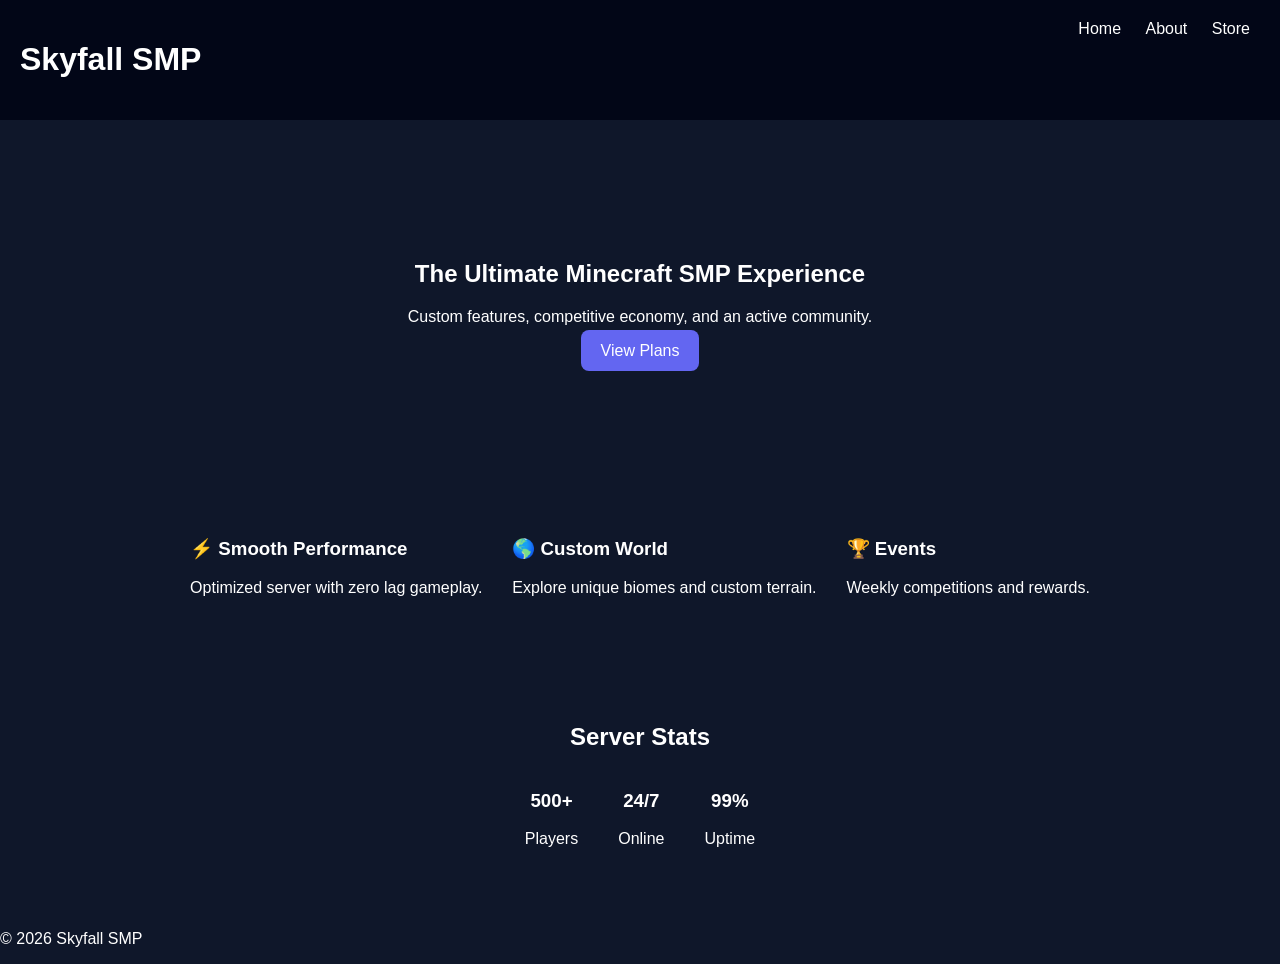
==== index.html @ b7f1c34c "Add files via upload" ====
<!DOCTYPE html>
<html lang="en">
<head>
  <meta charset="UTF-8">
  <title>Skyfall SMP</title>
  <link rel="stylesheet" href="style.css">
</head>
<body>

<header>
  <h1>Skyfall SMP</h1>
  <nav>
    <a href="index.html">Home</a>
    <a href="about.html">About</a>
    <a href="store.html">Store</a>
  </nav>
</header>

<section class="hero">
  <h2>The Ultimate Minecraft SMP Experience</h2>
  <p>Custom features, competitive economy, and an active community.</p>
  <a href="store.html" class="btn">View Plans</a>
</section>

<section class="info">
  <div>
    <h3>⚡ Smooth Performance</h3>
    <p>Optimized server with zero lag gameplay.</p>
  </div>
  <div>
    <h3>🌎 Custom World</h3>
    <p>Explore unique biomes and custom terrain.</p>
  </div>
  <div>
    <h3>🏆 Events</h3>
    <p>Weekly competitions and rewards.</p>
  </div>
</section>

<section class="stats">
  <h2>Server Stats</h2>
  <div class="stat-grid">
    <div><h3>500+</h3><p>Players</p></div>
    <div><h3>24/7</h3><p>Online</p></div>
    <div><h3>99%</h3><p>Uptime</p></div>
  </div>
</section>

<footer>
  <p>© 2026 Skyfall SMP</p>
</footer>

</body>
</html>
---- style.css ----
body {
  margin: 0;
  font-family: Arial;
  background: #0f172a;
  color: white;
}

header {
  display: flex;
  justify-content: space-between;
  padding: 20px;
  background: #020617;
}

nav a {
  margin: 0 10px;
  color: white;
  text-decoration: none;
}

.hero {
  text-align: center;
  padding: 120px 20px;
}

.btn {
  background: #6366f1;
  padding: 12px 20px;
  border-radius: 8px;
  text-decoration: none;
  color: white;
}

.info {
  display: flex;
  justify-content: center;
  gap: 30px;
  padding: 40px;
}

.stats {
  text-align: center;
  padding: 50px;
}

.stat-grid {
  display: flex;
  justify-content: center;
  gap: 40px;
}

.plans {
  display: flex;
  justify-content: center;
  gap: 30px;
  padding: 50px;
}

.card {
  background: #1e293b;
  padding: 25px;
  border-radius: 12px;
  width: 220px;
}

.featured {
  border: 2px solid #6366f1;
}

.checkout-container {
  display: flex;
  justify-content: center;
  align-items: center;
  height: 100vh;
}

.checkout-box {
  background: #1e293b;
  padding: 30px;
  border-radius: 12px;
  width: 350px;
}

.checkout-box input {
  width: 100%;
  padding: 10px;
  margin: 8px 0;
  border-radius: 6px;
  border: none;
}

.row {
  display: flex;
  gap: 10px;
}

.full {
  width: 100%;
}
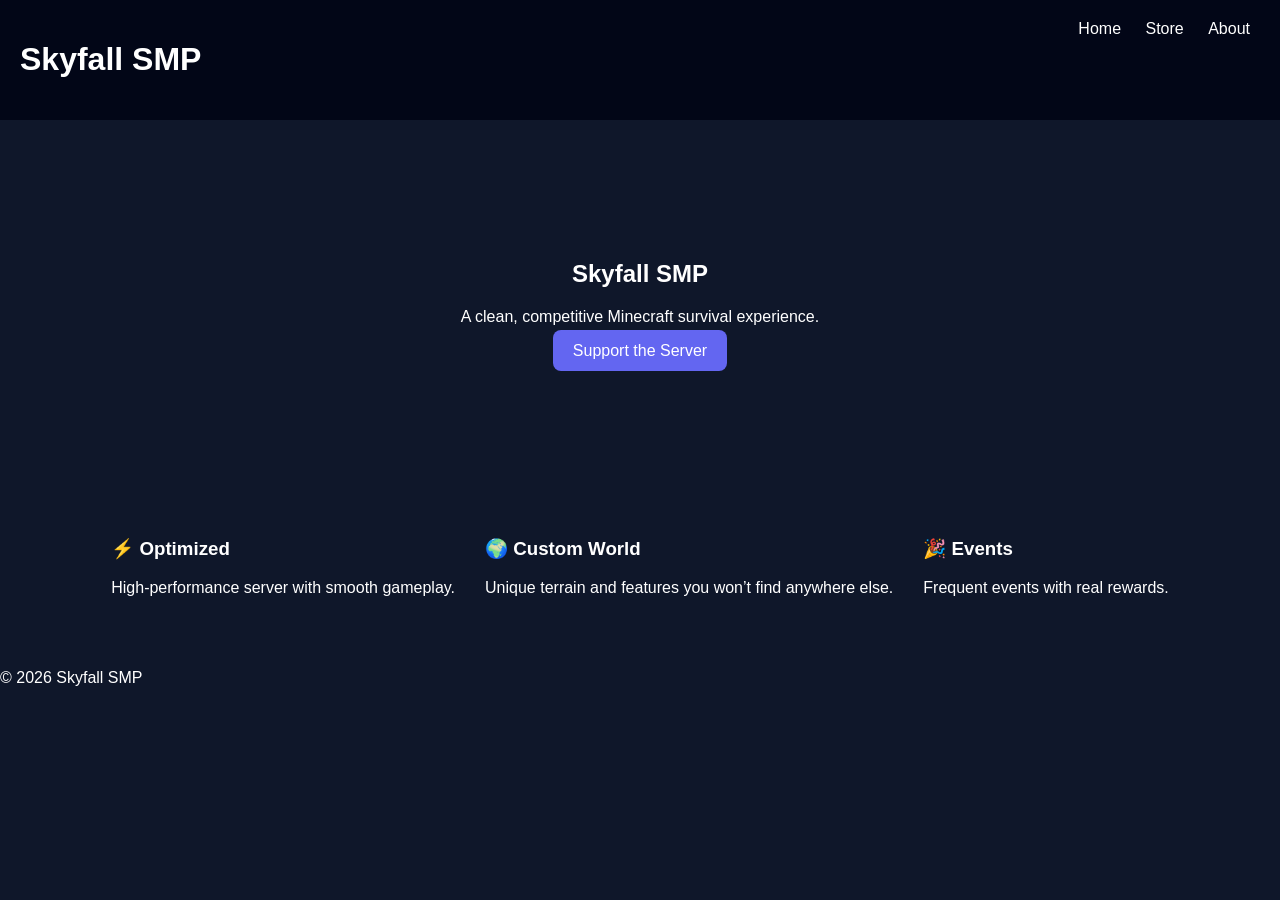
==== commit 4b22fa90: "Update index.html" ====
--- a/index.html
+++ b/index.html
@@ -11,38 +11,29 @@
   <h1>Skyfall SMP</h1>
   <nav>
     <a href="index.html">Home</a>
+    <a href="store.html">Store</a>
     <a href="about.html">About</a>
-    <a href="store.html">Store</a>
   </nav>
 </header>
 
 <section class="hero">
-  <h2>The Ultimate Minecraft SMP Experience</h2>
-  <p>Custom features, competitive economy, and an active community.</p>
-  <a href="store.html" class="btn">View Plans</a>
+  <h2>Skyfall SMP</h2>
+  <p>A clean, competitive Minecraft survival experience.</p>
+  <a href="store.html" class="btn">Support the Server</a>
 </section>
 
 <section class="info">
   <div>
-    <h3>⚡ Smooth Performance</h3>
-    <p>Optimized server with zero lag gameplay.</p>
+    <h3>⚡ Optimized</h3>
+    <p>High-performance server with smooth gameplay.</p>
   </div>
   <div>
-    <h3>🌎 Custom World</h3>
-    <p>Explore unique biomes and custom terrain.</p>
+    <h3>🌍 Custom World</h3>
+    <p>Unique terrain and features you won’t find anywhere else.</p>
   </div>
   <div>
-    <h3>🏆 Events</h3>
-    <p>Weekly competitions and rewards.</p>
-  </div>
-</section>
-
-<section class="stats">
-  <h2>Server Stats</h2>
-  <div class="stat-grid">
-    <div><h3>500+</h3><p>Players</p></div>
-    <div><h3>24/7</h3><p>Online</p></div>
-    <div><h3>99%</h3><p>Uptime</p></div>
+    <h3>🎉 Events</h3>
+    <p>Frequent events with real rewards.</p>
   </div>
 </section>
 
@@ -51,4 +42,4 @@
 </footer>
 
 </body>
-</html>+</html>
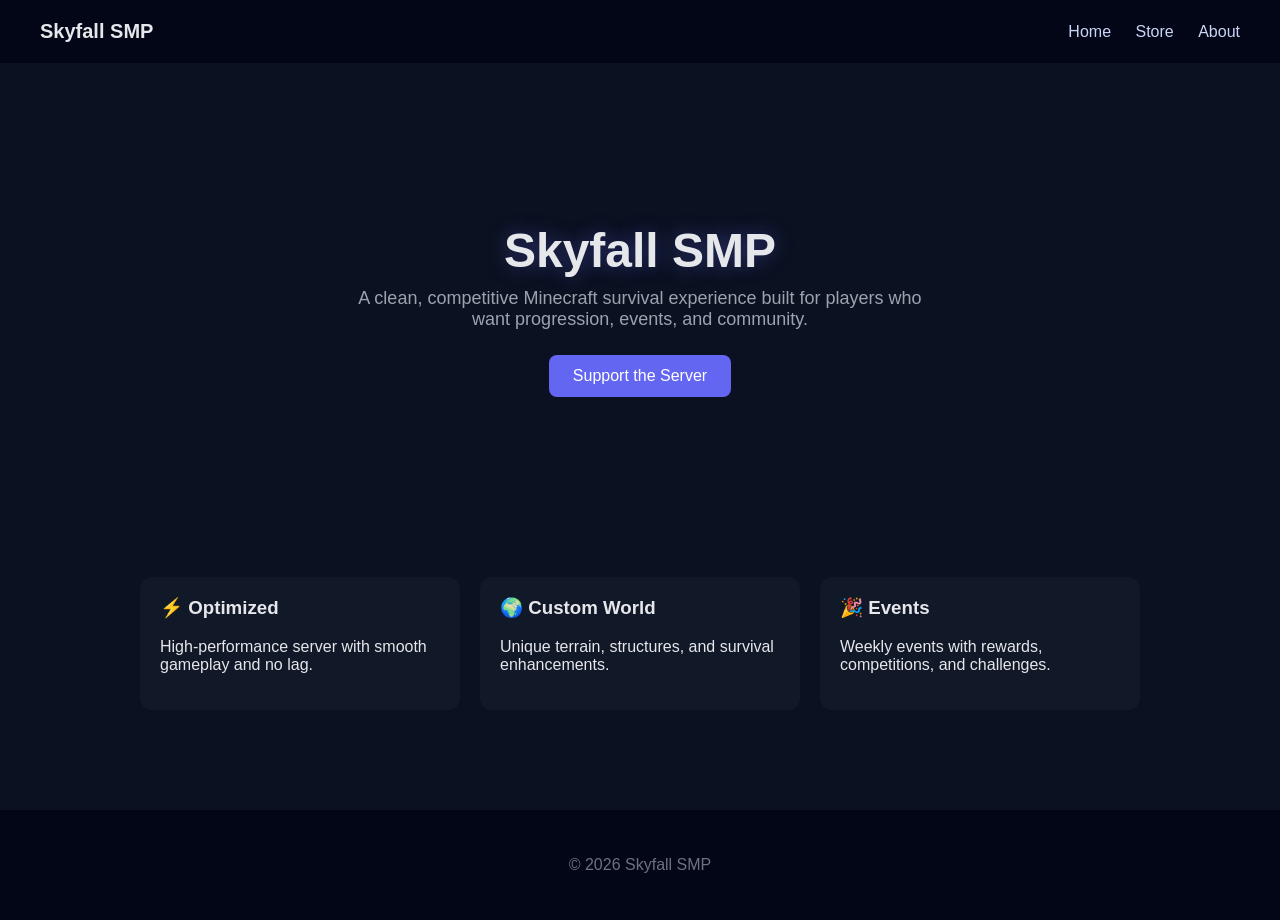
==== commit 5d79a162: "Update index.html" ====
--- a/index.html
+++ b/index.html
@@ -3,7 +3,112 @@
 <head>
   <meta charset="UTF-8">
   <title>Skyfall SMP</title>
-  <link rel="stylesheet" href="style.css">
+
+  <style>
+    body {
+      margin: 0;
+      font-family: 'Segoe UI', sans-serif;
+      background: #0b1120;
+      color: #e5e7eb;
+    }
+
+    header {
+      display: flex;
+      justify-content: space-between;
+      align-items: center;
+      padding: 20px 40px;
+      background: #020617;
+      position: sticky;
+      top: 0;
+    }
+
+    header h1 {
+      font-size: 20px;
+      margin: 0;
+    }
+
+    nav a {
+      margin-left: 20px;
+      color: #cbd5f5;
+      text-decoration: none;
+      transition: 0.2s;
+    }
+
+    nav a:hover {
+      color: white;
+    }
+
+    .hero {
+      text-align: center;
+      padding: 120px 20px;
+    }
+
+    .hero h2 {
+      font-size: 48px;
+      margin-bottom: 10px;
+    }
+
+    .hero p {
+      color: #9ca3af;
+      font-size: 18px;
+      max-width: 600px;
+      margin: 0 auto 25px auto;
+    }
+
+    .btn {
+      background: #6366f1;
+      padding: 12px 24px;
+      border-radius: 8px;
+      color: white;
+      text-decoration: none;
+      display: inline-block;
+      transition: 0.2s;
+    }
+
+    .btn:hover {
+      background: #4f46e5;
+      transform: translateY(-2px);
+    }
+
+    .info {
+      display: grid;
+      grid-template-columns: repeat(auto-fit, minmax(220px, 1fr));
+      gap: 20px;
+      padding: 60px 40px;
+      max-width: 1000px;
+      margin: auto;
+    }
+
+    .info div {
+      background: #111827;
+      padding: 20px;
+      border-radius: 12px;
+      transition: 0.2s;
+    }
+
+    .info div:hover {
+      transform: translateY(-5px);
+      box-shadow: 0 10px 25px rgba(0,0,0,0.4);
+    }
+
+    .info h3 {
+      margin-top: 0;
+    }
+
+    footer {
+      text-align: center;
+      padding: 30px;
+      color: #6b7280;
+      background: #020617;
+      margin-top: 40px;
+    }
+
+    /* small glow accent */
+    .hero h2 {
+      text-shadow: 0 0 20px rgba(99,102,241,0.4);
+    }
+  </style>
+
 </head>
 <body>
 
@@ -18,22 +123,24 @@
 
 <section class="hero">
   <h2>Skyfall SMP</h2>
-  <p>A clean, competitive Minecraft survival experience.</p>
+  <p>A clean, competitive Minecraft survival experience built for players who want progression, events, and community.</p>
   <a href="store.html" class="btn">Support the Server</a>
 </section>
 
 <section class="info">
   <div>
     <h3>⚡ Optimized</h3>
-    <p>High-performance server with smooth gameplay.</p>
+    <p>High-performance server with smooth gameplay and no lag.</p>
   </div>
+
   <div>
     <h3>🌍 Custom World</h3>
-    <p>Unique terrain and features you won’t find anywhere else.</p>
+    <p>Unique terrain, structures, and survival enhancements.</p>
   </div>
+
   <div>
     <h3>🎉 Events</h3>
-    <p>Frequent events with real rewards.</p>
+    <p>Weekly events with rewards, competitions, and challenges.</p>
   </div>
 </section>
 
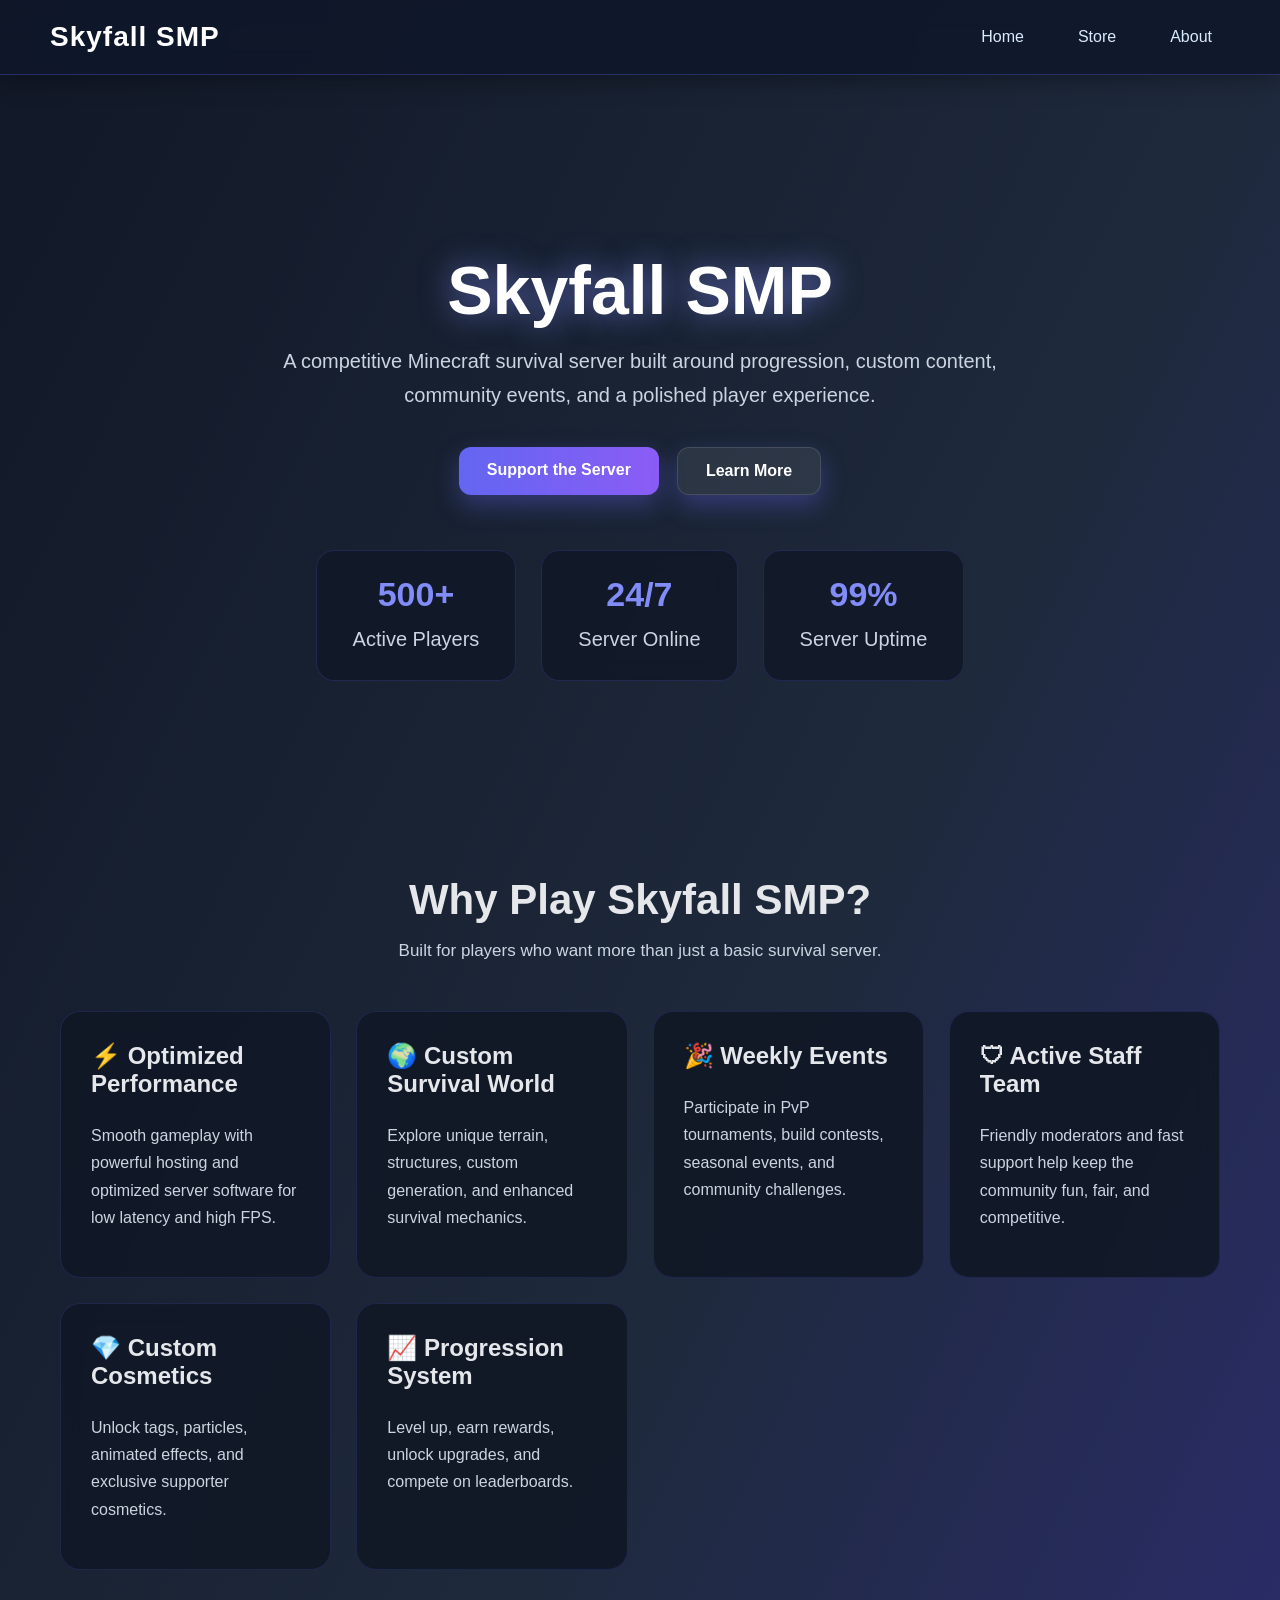
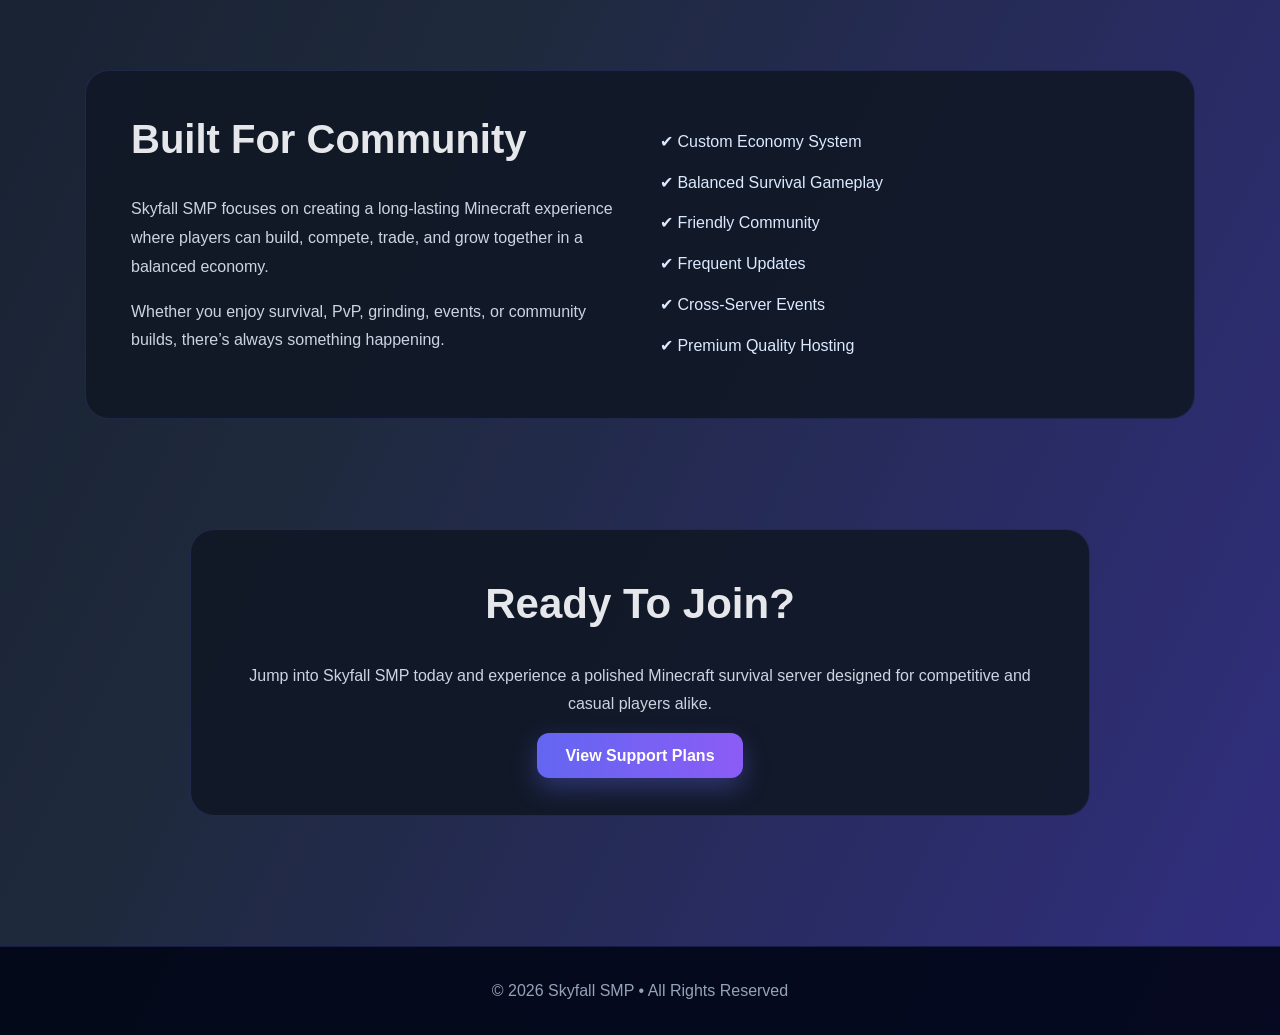
==== commit 5c2dfd23: "Update index.html" ====
--- a/index.html
+++ b/index.html
@@ -1,119 +1,311 @@
 <!DOCTYPE html>
 <html lang="en">
 <head>
-  <meta charset="UTF-8">
-  <title>Skyfall SMP</title>
-
-  <style>
-    body {
-      margin: 0;
-      font-family: 'Segoe UI', sans-serif;
-      background: #0b1120;
-      color: #e5e7eb;
+<meta charset="UTF-8">
+<title>Skyfall SMP</title>
+
+<style>
+  * {
+    box-sizing: border-box;
+  }
+
+  body {
+    margin: 0;
+    font-family: 'Segoe UI', sans-serif;
+    background: linear-gradient(to bottom right, #111827, #1e293b, #312e81);
+    color: #e5e7eb;
+  }
+
+  /* HEADER */
+
+  header {
+    display: flex;
+    justify-content: space-between;
+    align-items: center;
+    padding: 18px 50px;
+    background: rgba(15, 23, 42, 0.85);
+    backdrop-filter: blur(14px);
+    border-bottom: 1px solid rgba(99,102,241,0.3);
+    box-shadow: 0 4px 25px rgba(0,0,0,0.35);
+    position: sticky;
+    top: 0;
+    z-index: 1000;
+  }
+
+  .logo {
+    font-size: 28px;
+    font-weight: 700;
+    color: white;
+    letter-spacing: 1px;
+  }
+
+  nav {
+    display: flex;
+    gap: 18px;
+  }
+
+  nav a {
+    color: #dbeafe;
+    text-decoration: none;
+    padding: 10px 18px;
+    border-radius: 10px;
+    transition: 0.25s;
+    font-weight: 500;
+  }
+
+  nav a:hover {
+    background: rgba(99,102,241,0.2);
+    color: white;
+  }
+
+  /* HERO */
+
+  .hero {
+    text-align: center;
+    padding: 120px 20px 80px;
+    max-width: 1000px;
+    margin: auto;
+  }
+
+  .hero h1 {
+    font-size: 68px;
+    margin-bottom: 15px;
+    color: white;
+    text-shadow: 0 0 30px rgba(129,140,248,0.65);
+  }
+
+  .hero p {
+    color: #cbd5e1;
+    font-size: 20px;
+    max-width: 760px;
+    margin: auto;
+    line-height: 1.7;
+  }
+
+  .hero-buttons {
+    margin-top: 35px;
+    display: flex;
+    justify-content: center;
+    gap: 18px;
+    flex-wrap: wrap;
+  }
+
+  .btn {
+    background: linear-gradient(to right, #6366f1, #8b5cf6);
+    padding: 14px 28px;
+    border-radius: 12px;
+    color: white;
+    text-decoration: none;
+    font-weight: 600;
+    transition: 0.25s;
+    box-shadow: 0 10px 25px rgba(99,102,241,0.35);
+  }
+
+  .btn:hover {
+    transform: translateY(-2px);
+    box-shadow: 0 15px 30px rgba(99,102,241,0.45);
+  }
+
+  .btn-secondary {
+    background: rgba(255,255,255,0.08);
+    border: 1px solid rgba(255,255,255,0.12);
+  }
+
+  /* STATS */
+
+  .stats {
+    display: flex;
+    justify-content: center;
+    gap: 25px;
+    flex-wrap: wrap;
+    margin-top: 55px;
+  }
+
+  .stat-box {
+    background: rgba(17,24,39,0.85);
+    border: 1px solid rgba(99,102,241,0.2);
+    padding: 24px 36px;
+    border-radius: 18px;
+    min-width: 180px;
+    text-align: center;
+    backdrop-filter: blur(10px);
+    transition: 0.25s;
+  }
+
+  .stat-box:hover {
+    transform: translateY(-6px);
+    border-color: #818cf8;
+  }
+
+  .stat-box h2 {
+    margin: 0;
+    font-size: 34px;
+    color: #818cf8;
+  }
+
+  .stat-box p {
+    color: #cbd5e1;
+    margin-top: 8px;
+  }
+
+  /* FEATURES */
+
+  .features {
+    padding: 80px 20px;
+    max-width: 1200px;
+    margin: auto;
+  }
+
+  .section-title {
+    text-align: center;
+    margin-bottom: 50px;
+  }
+
+  .section-title h2 {
+    font-size: 42px;
+    margin-bottom: 10px;
+  }
+
+  .section-title p {
+    color: #cbd5e1;
+    font-size: 17px;
+  }
+
+  .feature-grid {
+    display: grid;
+    grid-template-columns: repeat(auto-fit, minmax(260px, 1fr));
+    gap: 25px;
+  }
+
+  .feature-card {
+    background: rgba(17,24,39,0.92);
+    border: 1px solid rgba(99,102,241,0.18);
+    border-radius: 20px;
+    padding: 30px;
+    transition: 0.25s;
+    backdrop-filter: blur(10px);
+  }
+
+  .feature-card:hover {
+    transform: translateY(-8px);
+    border-color: #818cf8;
+    box-shadow: 0 20px 40px rgba(0,0,0,0.35);
+  }
+
+  .feature-card h3 {
+    margin-top: 0;
+    font-size: 24px;
+  }
+
+  .feature-card p {
+    color: #cbd5e1;
+    line-height: 1.7;
+  }
+
+  /* SERVER INFO */
+
+  .server-section {
+    max-width: 1150px;
+    margin: auto;
+    padding: 20px;
+  }
+
+  .server-box {
+    background: rgba(17,24,39,0.92);
+    border-radius: 24px;
+    padding: 45px;
+    border: 1px solid rgba(99,102,241,0.18);
+    display: grid;
+    grid-template-columns: 1fr 1fr;
+    gap: 40px;
+    align-items: center;
+  }
+
+  .server-box h2 {
+    font-size: 40px;
+    margin-top: 0;
+  }
+
+  .server-box p {
+    color: #cbd5e1;
+    line-height: 1.8;
+    font-size: 16px;
+  }
+
+  .server-list p {
+    margin: 12px 0;
+    color: #dbeafe;
+  }
+
+  /* JOIN SECTION */
+
+  .join-section {
+    text-align: center;
+    padding: 90px 20px;
+  }
+
+  .join-box {
+    background: rgba(17,24,39,0.92);
+    border: 1px solid rgba(99,102,241,0.2);
+    border-radius: 24px;
+    max-width: 900px;
+    margin: auto;
+    padding: 50px;
+  }
+
+  .join-box h2 {
+    font-size: 42px;
+    margin-top: 0;
+  }
+
+  .join-box p {
+    color: #cbd5e1;
+    line-height: 1.7;
+    margin-bottom: 30px;
+  }
+
+  /* FOOTER */
+
+  footer {
+    text-align: center;
+    padding: 35px;
+    color: #94a3b8;
+    background: rgba(2,6,23,0.9);
+    border-top: 1px solid rgba(99,102,241,0.2);
+    margin-top: 40px;
+  }
+
+  /* MOBILE */
+
+  @media (max-width: 900px) {
+
+    header {
+      flex-direction: column;
+      gap: 15px;
+      padding: 20px;
     }
 
-    header {
-      display: flex;
-      justify-content: space-between;
-      align-items: center;
-      padding: 20px 40px;
-      background: #020617;
-      position: sticky;
-      top: 0;
+    nav {
+      flex-wrap: wrap;
+      justify-content: center;
     }
 
-    header h1 {
-      font-size: 20px;
-      margin: 0;
+    .hero h1 {
+      font-size: 50px;
     }
 
-    nav a {
-      margin-left: 20px;
-      color: #cbd5f5;
-      text-decoration: none;
-      transition: 0.2s;
+    .server-box {
+      grid-template-columns: 1fr;
     }
-
-    nav a:hover {
-      color: white;
-    }
-
-    .hero {
-      text-align: center;
-      padding: 120px 20px;
-    }
-
-    .hero h2 {
-      font-size: 48px;
-      margin-bottom: 10px;
-    }
-
-    .hero p {
-      color: #9ca3af;
-      font-size: 18px;
-      max-width: 600px;
-      margin: 0 auto 25px auto;
-    }
-
-    .btn {
-      background: #6366f1;
-      padding: 12px 24px;
-      border-radius: 8px;
-      color: white;
-      text-decoration: none;
-      display: inline-block;
-      transition: 0.2s;
-    }
-
-    .btn:hover {
-      background: #4f46e5;
-      transform: translateY(-2px);
-    }
-
-    .info {
-      display: grid;
-      grid-template-columns: repeat(auto-fit, minmax(220px, 1fr));
-      gap: 20px;
-      padding: 60px 40px;
-      max-width: 1000px;
-      margin: auto;
-    }
-
-    .info div {
-      background: #111827;
-      padding: 20px;
-      border-radius: 12px;
-      transition: 0.2s;
-    }
-
-    .info div:hover {
-      transform: translateY(-5px);
-      box-shadow: 0 10px 25px rgba(0,0,0,0.4);
-    }
-
-    .info h3 {
-      margin-top: 0;
-    }
-
-    footer {
-      text-align: center;
-      padding: 30px;
-      color: #6b7280;
-      background: #020617;
-      margin-top: 40px;
-    }
-
-    /* small glow accent */
-    .hero h2 {
-      text-shadow: 0 0 20px rgba(99,102,241,0.4);
-    }
-  </style>
+  }
+</style>
 
 </head>
 <body>
 
 <header>
-  <h1>Skyfall SMP</h1>
+  <div class="logo">Skyfall SMP</div>
+
   <nav>
     <a href="index.html">Home</a>
     <a href="store.html">Store</a>
@@ -121,31 +313,166 @@
   </nav>
 </header>
 
+<!-- HERO -->
+
 <section class="hero">
-  <h2>Skyfall SMP</h2>
-  <p>A clean, competitive Minecraft survival experience built for players who want progression, events, and community.</p>
-  <a href="store.html" class="btn">Support the Server</a>
+
+  <h1>Skyfall SMP</h1>
+
+  <p>
+    A competitive Minecraft survival server built around progression,
+    custom content, community events, and a polished player experience.
+  </p>
+
+  <div class="hero-buttons">
+    <a href="store.html" class="btn">Support the Server</a>
+    <a href="about.html" class="btn btn-secondary">Learn More</a>
+  </div>
+
+  <div class="stats">
+
+    <div class="stat-box">
+      <h2>500+</h2>
+      <p>Active Players</p>
+    </div>
+
+    <div class="stat-box">
+      <h2>24/7</h2>
+      <p>Server Online</p>
+    </div>
+
+    <div class="stat-box">
+      <h2>99%</h2>
+      <p>Server Uptime</p>
+    </div>
+
+  </div>
+
 </section>
 
-<section class="info">
-  <div>
-    <h3>⚡ Optimized</h3>
-    <p>High-performance server with smooth gameplay and no lag.</p>
-  </div>
-
-  <div>
-    <h3>🌍 Custom World</h3>
-    <p>Unique terrain, structures, and survival enhancements.</p>
-  </div>
-
-  <div>
-    <h3>🎉 Events</h3>
-    <p>Weekly events with rewards, competitions, and challenges.</p>
-  </div>
+<!-- FEATURES -->
+
+<section class="features">
+
+  <div class="section-title">
+    <h2>Why Play Skyfall SMP?</h2>
+    <p>
+      Built for players who want more than just a basic survival server.
+    </p>
+  </div>
+
+  <div class="feature-grid">
+
+    <div class="feature-card">
+      <h3>⚡ Optimized Performance</h3>
+      <p>
+        Smooth gameplay with powerful hosting and optimized server software
+        for low latency and high FPS.
+      </p>
+    </div>
+
+    <div class="feature-card">
+      <h3>🌍 Custom Survival World</h3>
+      <p>
+        Explore unique terrain, structures, custom generation,
+        and enhanced survival mechanics.
+      </p>
+    </div>
+
+    <div class="feature-card">
+      <h3>🎉 Weekly Events</h3>
+      <p>
+        Participate in PvP tournaments, build contests,
+        seasonal events, and community challenges.
+      </p>
+    </div>
+
+    <div class="feature-card">
+      <h3>🛡 Active Staff Team</h3>
+      <p>
+        Friendly moderators and fast support help keep the
+        community fun, fair, and competitive.
+      </p>
+    </div>
+
+    <div class="feature-card">
+      <h3>💎 Custom Cosmetics</h3>
+      <p>
+        Unlock tags, particles, animated effects,
+        and exclusive supporter cosmetics.
+      </p>
+    </div>
+
+    <div class="feature-card">
+      <h3>📈 Progression System</h3>
+      <p>
+        Level up, earn rewards, unlock upgrades,
+        and compete on leaderboards.
+      </p>
+    </div>
+
+  </div>
+
 </section>
 
+<!-- SERVER INFO -->
+
+<section class="server-section">
+
+  <div class="server-box">
+
+    <div>
+      <h2>Built For Community</h2>
+
+      <p>
+        Skyfall SMP focuses on creating a long-lasting Minecraft
+        experience where players can build, compete, trade,
+        and grow together in a balanced economy.
+      </p>
+
+      <p>
+        Whether you enjoy survival, PvP, grinding, events,
+        or community builds, there’s always something happening.
+      </p>
+    </div>
+
+    <div class="server-list">
+      <p>✔ Custom Economy System</p>
+      <p>✔ Balanced Survival Gameplay</p>
+      <p>✔ Friendly Community</p>
+      <p>✔ Frequent Updates</p>
+      <p>✔ Cross-Server Events</p>
+      <p>✔ Premium Quality Hosting</p>
+    </div>
+
+  </div>
+
+</section>
+
+<!-- JOIN SECTION -->
+
+<section class="join-section">
+
+  <div class="join-box">
+
+    <h2>Ready To Join?</h2>
+
+    <p>
+      Jump into Skyfall SMP today and experience a polished
+      Minecraft survival server designed for competitive
+      and casual players alike.
+    </p>
+
+    <a href="store.html" class="btn">
+      View Support Plans
+    </a>
+
+  </div>
+
+</section>
+
 <footer>
-  <p>© 2026 Skyfall SMP</p>
+  © 2026 Skyfall SMP • All Rights Reserved
 </footer>
 
 </body>
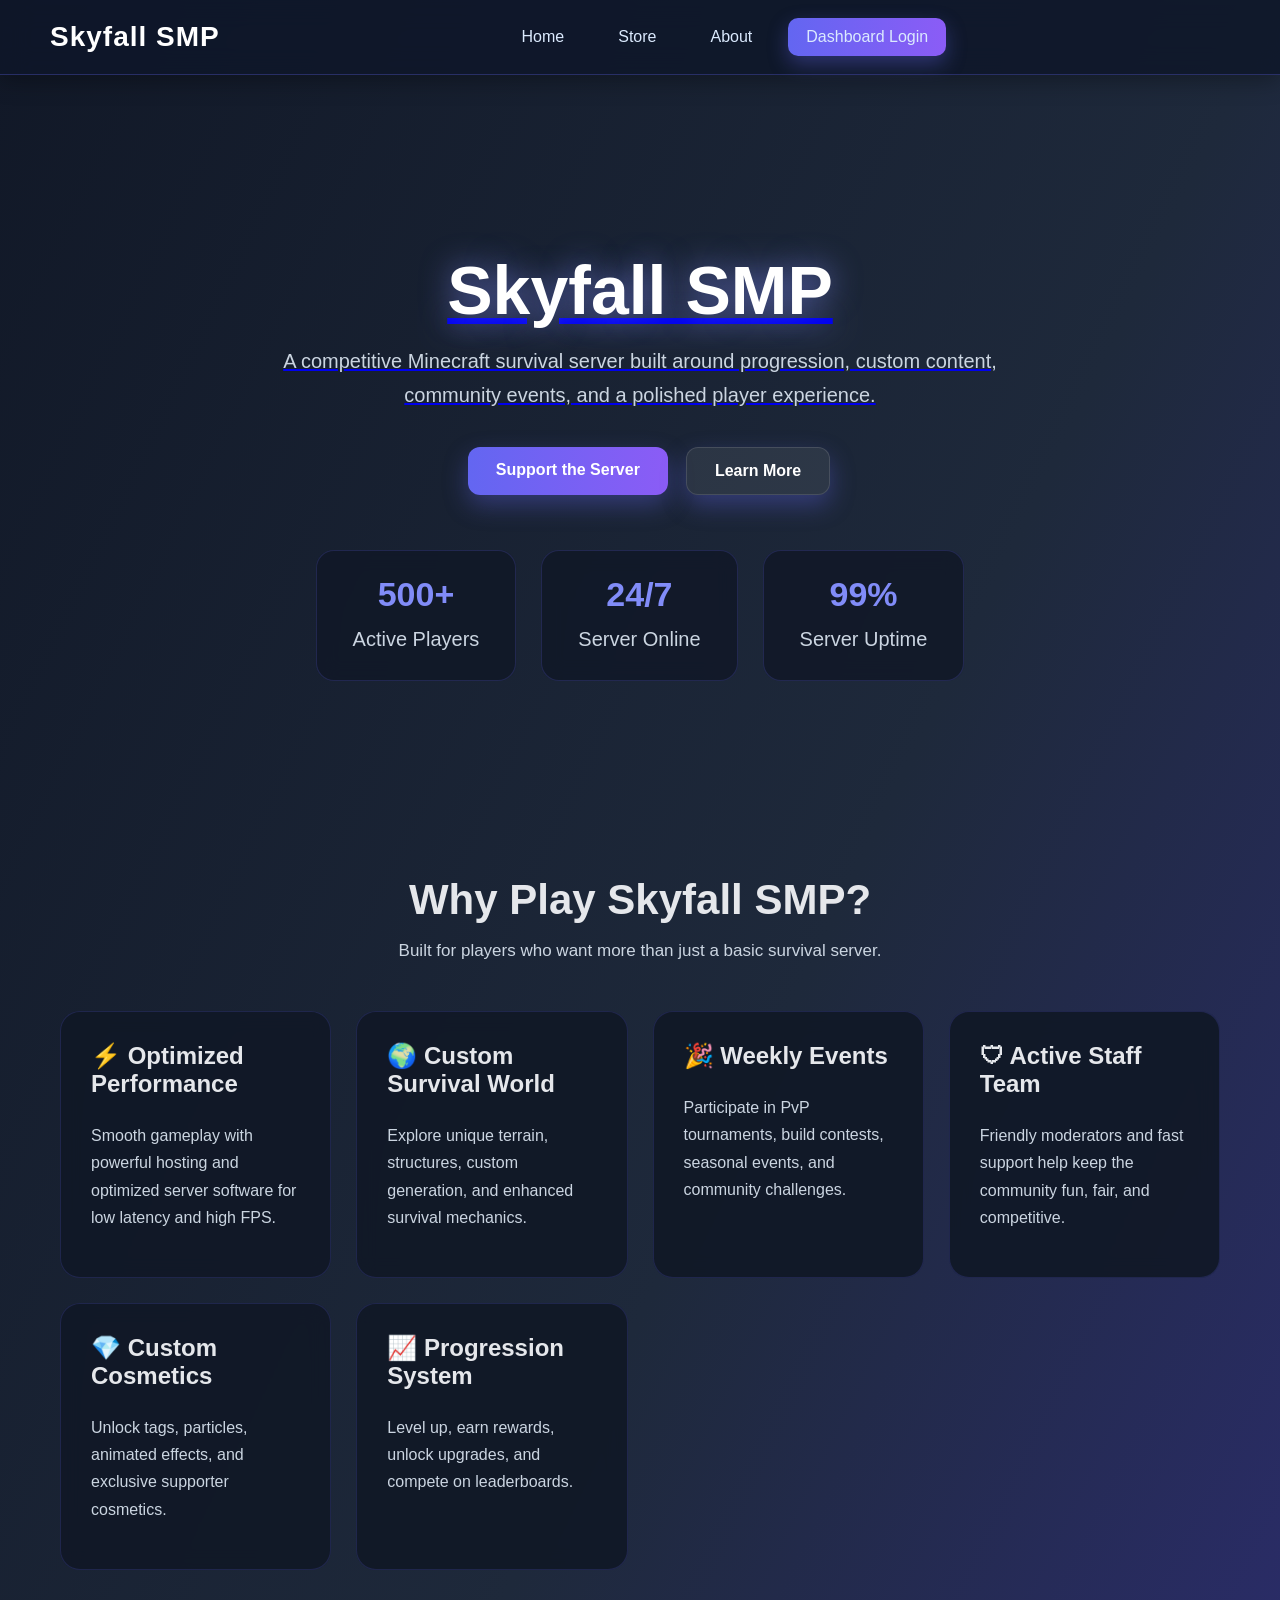
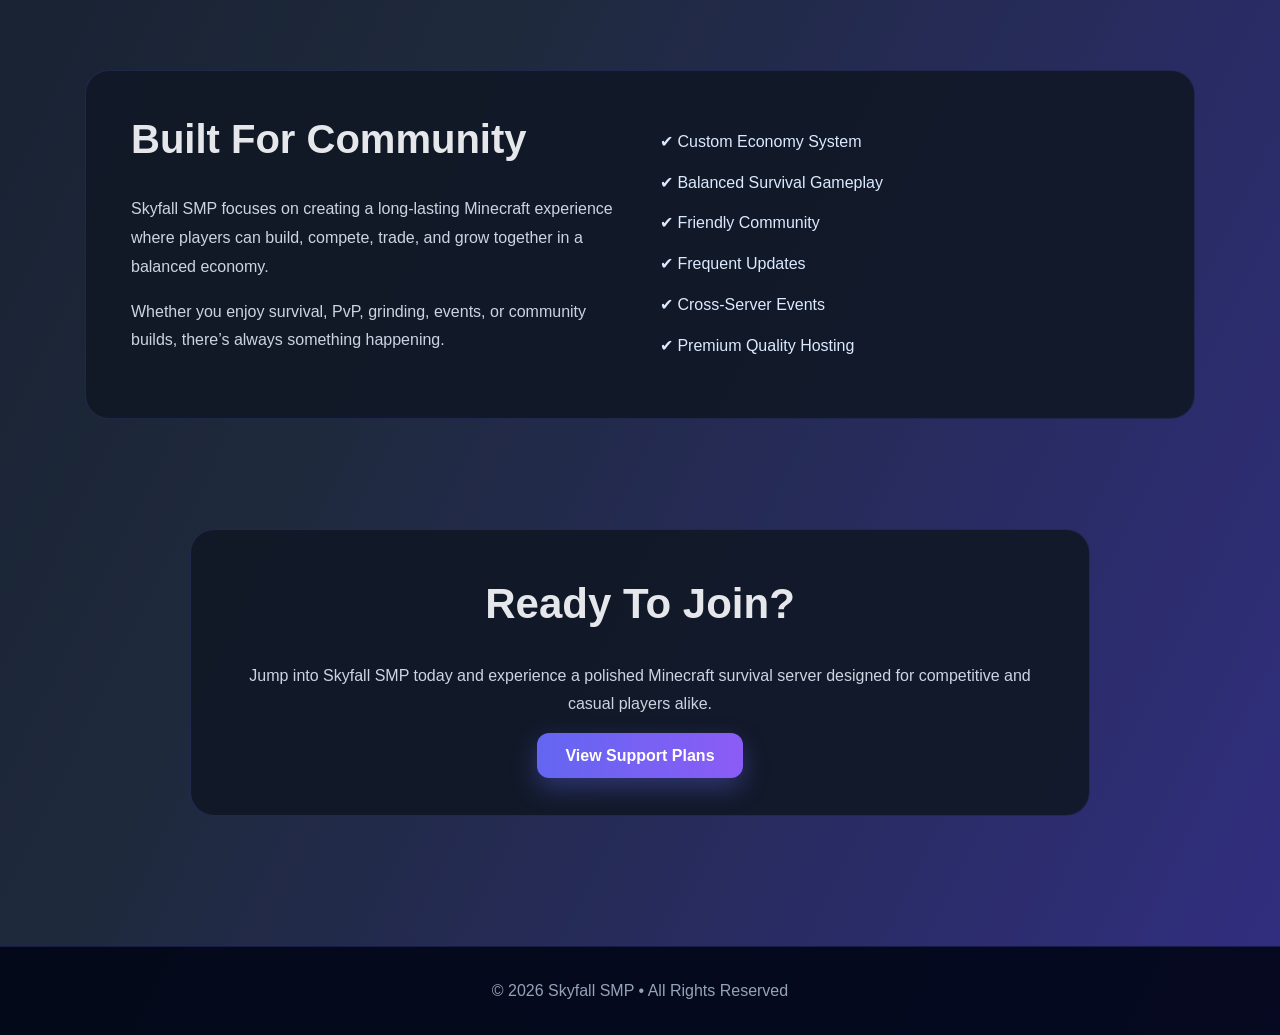
==== commit 6e5e8a0c: "Update index.html" ====
--- a/index.html
+++ b/index.html
@@ -58,6 +58,17 @@
     color: white;
   }
 
+ .login-btn {
+  background: linear-gradient(to right, #6366f1, #8b5cf6);
+  box-shadow: 0 8px 20px rgba(99,102,241,0.35);
+}
+
+.login-btn:hover {
+  background: linear-gradient(to right, #7c3aed, #6366f1);
+  transform: translateY(-2px);
+  box-shadow: 0 12px 25px rgba(99,102,241,0.45);
+}
+
   /* HERO */
 
   .hero {
@@ -310,6 +321,8 @@
     <a href="index.html">Home</a>
     <a href="store.html">Store</a>
     <a href="about.html">About</a>
+    <a href="login.html" class="login-btn">
+    Dashboard Login
   </nav>
 </header>
 
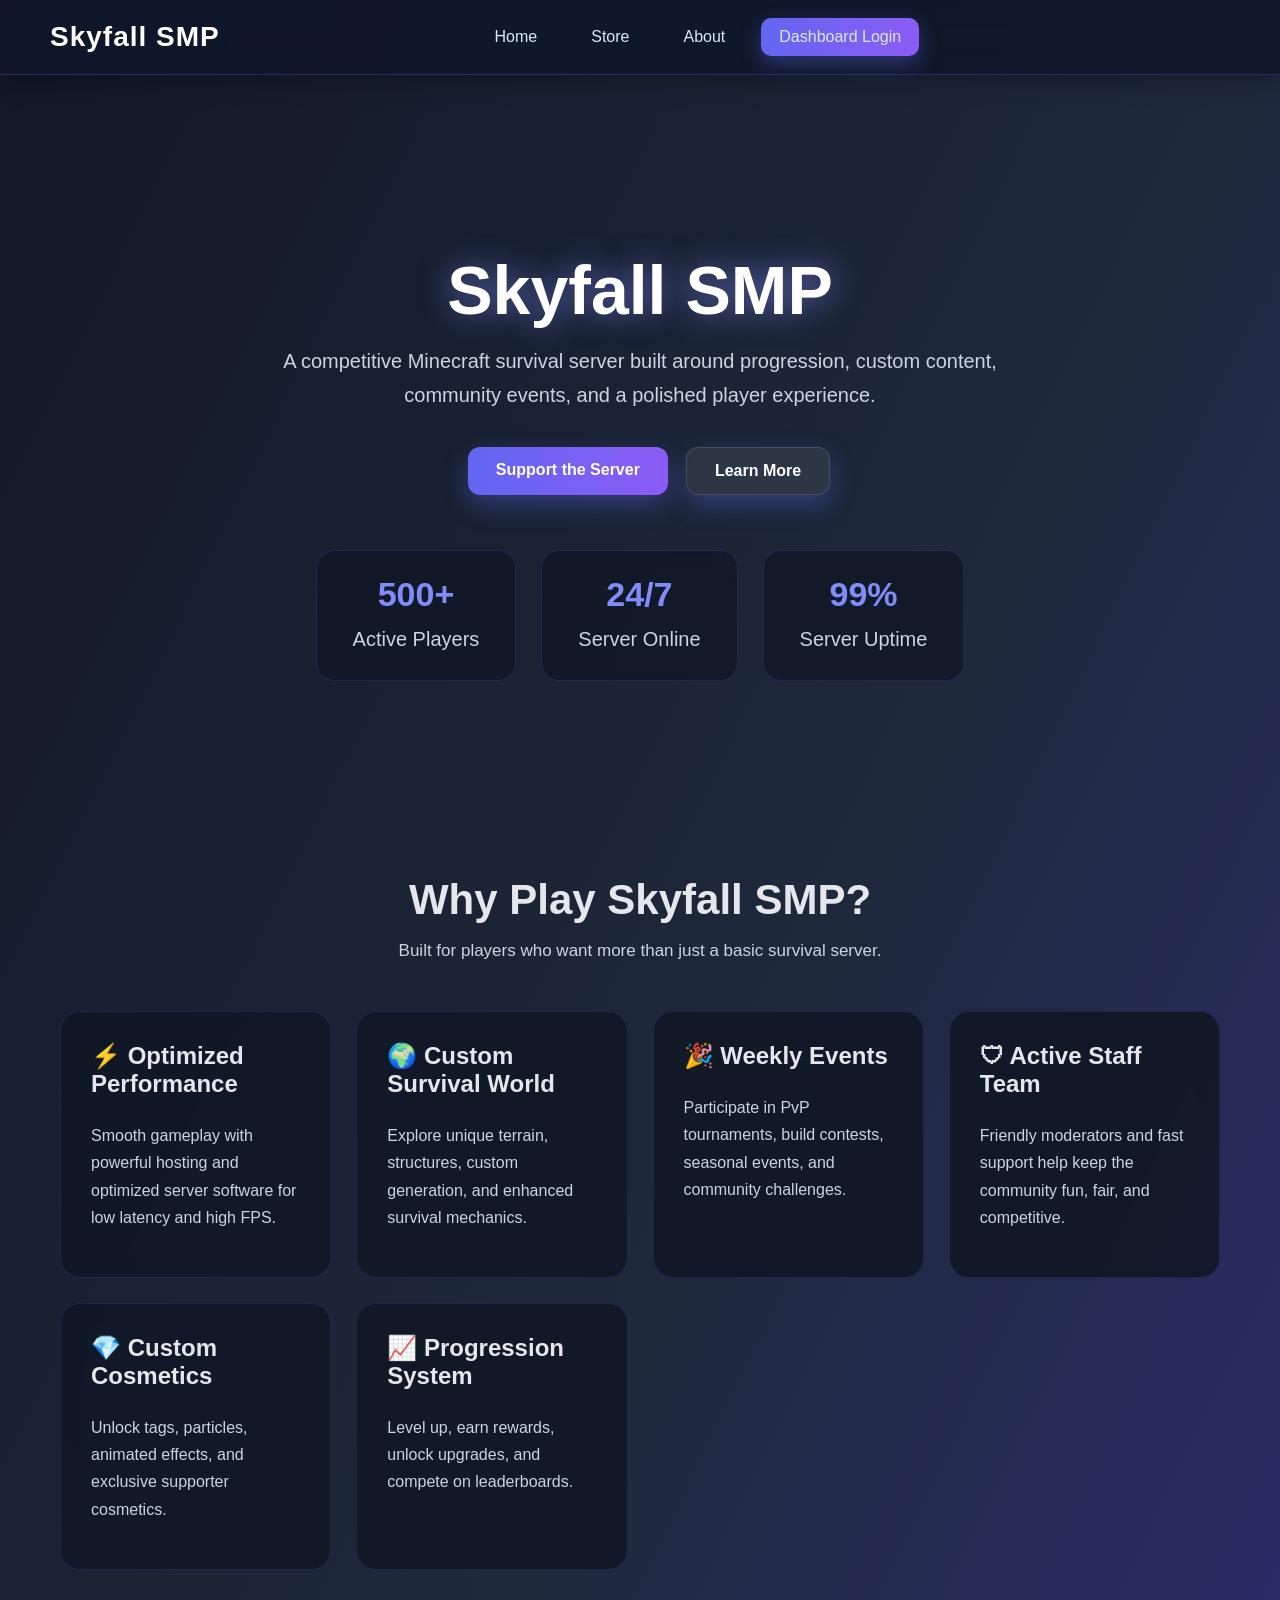
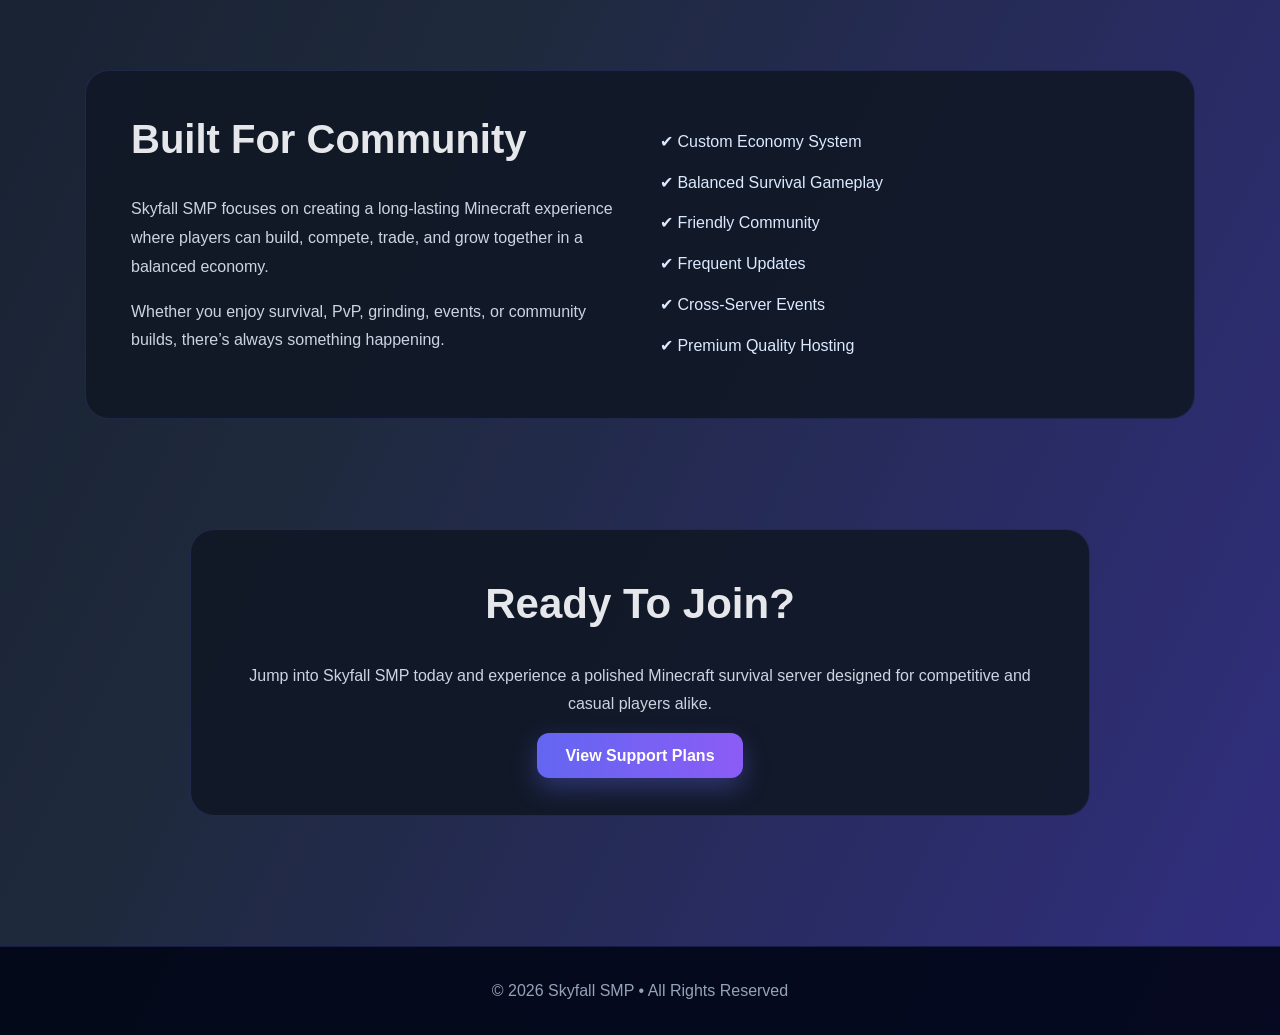
==== commit 1bf5bf93: "Update index.html" ====
--- a/index.html
+++ b/index.html
@@ -323,6 +323,7 @@
     <a href="about.html">About</a>
     <a href="login.html" class="login-btn">
     Dashboard Login
+     <a>
   </nav>
 </header>
 
